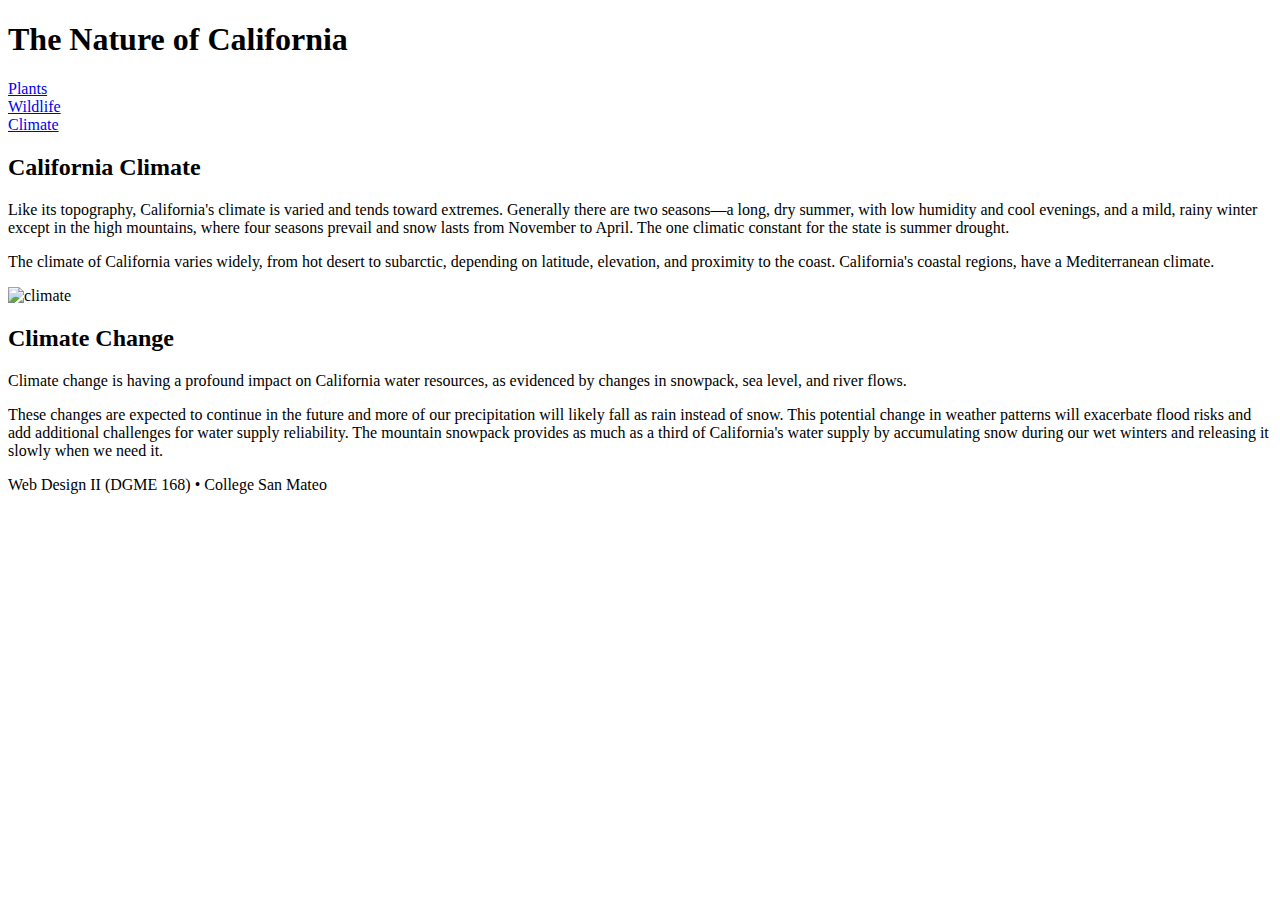
==== climate.html @ 7ff78e5e "Add files via upload" ====
<!DOCTYPE html>
<html>
<head>
<meta charset="UTF-8">

	<title> CSS California Climate</title>

	<link href="styles.css" rel="stylesheet" type="text/css">

</head>
<body>

<div class="header">
<h1>The Nature of California</h1>
</div>

<div class="nav">
<a href="plants.html">Plants<br></a>
<a href="wildlife.html">Wildlife<br></a>
<a href="climate.html">Climate</a>
</div>

<div class="float">
<h2>California Climate</h2>
<p>Like its topography, California's climate is varied and tends toward extremes. Generally there are two seasons—a long, dry summer, 
with low humidity and cool evenings, and a mild, rainy winter except in the high mountains, where four seasons prevail and snow lasts 
from November to April. The one climatic constant for the state is summer drought.</p><p>The climate of California varies widely, from 
hot desert to subarctic, depending on latitude, elevation, and proximity to the coast. California's coastal regions, have a Mediterranean 
climate.</p>
</div>


<div class="img">
<img src="images/climate.jpg" alt="climate"/>
</div>

<div class="float">
<h2>Climate Change</h2>
<p>Climate change is having a profound impact on California water resources, as evidenced by changes in snowpack, sea level, 
and river flows.</p>
<p> These changes are expected to continue in the future and more of our precipitation will likely fall 
as rain instead of snow. This potential change in weather patterns will exacerbate flood risks and add additional challenges for 
water supply reliability. The mountain snowpack provides as much as a third of California's water supply by accumulating snow 
during our wet winters and releasing it slowly when we need it.</p>
</div>

<footer>
<div>
	<p>Web Design II (DGME 168) • College San Mateo</p>
</div>
</footer>
	
</body>
</html>
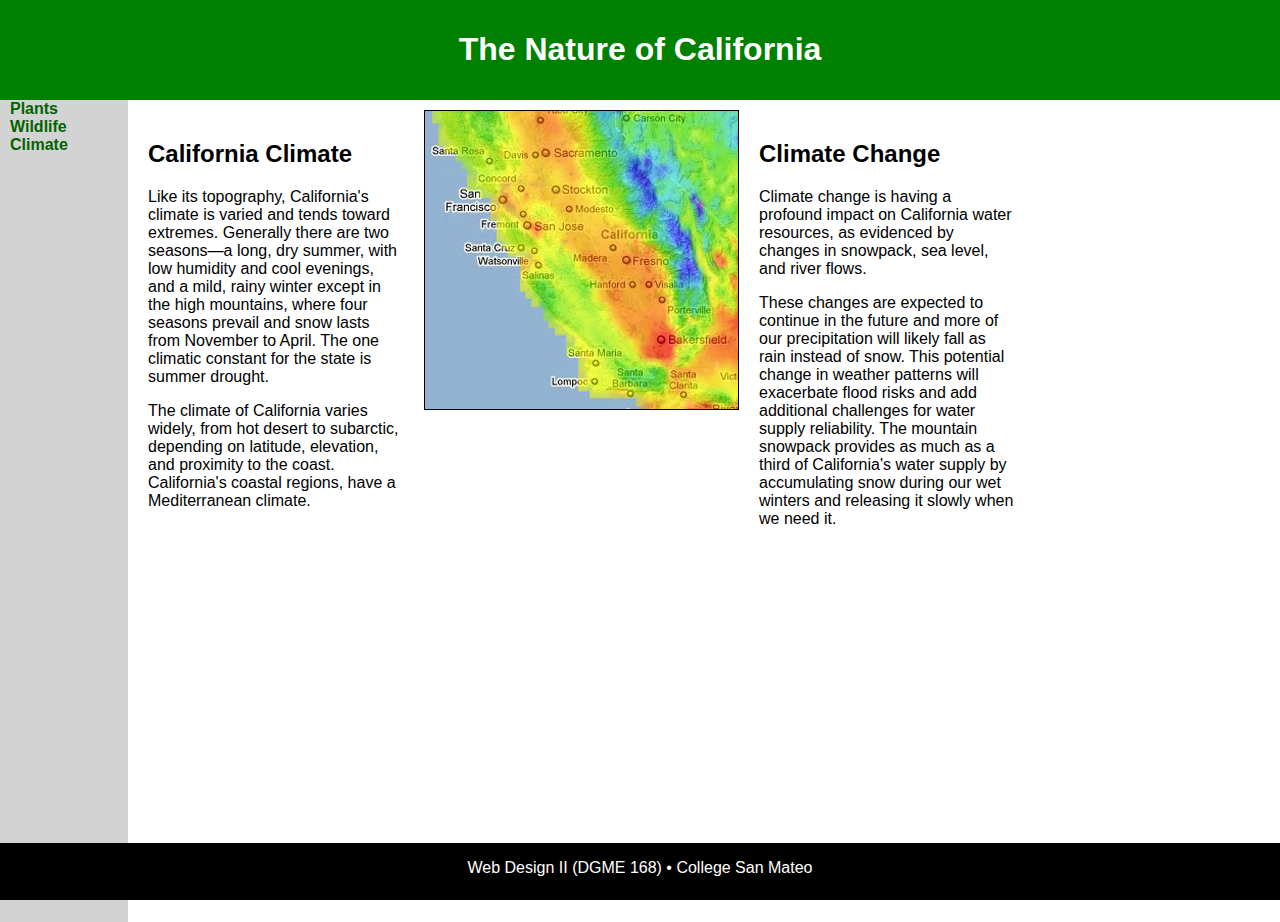
==== commit 8d940064: "Update climate.html" ====
--- a/climate.html
+++ b/climate.html
@@ -16,7 +16,7 @@
 
 <div class="nav">
 <a href="plants.html">Plants<br></a>
-<a href="wildlife.html">Wildlife<br></a>
+<a href="index.html">Wildlife<br></a>
 <a href="climate.html">Climate</a>
 </div>
 
--- a/styles.css
+++ b/styles.css
@@ -0,0 +1,60 @@
+		a {
+			text-decoration: none
+		}
+	a:link, a:visited { color: darkgreen; }
+	a:focus, a:hover, a:active { color: green; }
+		
+		body {
+			margin:0;
+			font-family:"Gill Sans", "Gill Sans MT", "Myriad Pro", "DejaVu Sans Condensed", Helvetica, Arial, "sans-serif"
+			
+		}
+		
+		
+		
+	/*float and positioning*/
+		.header {
+			color: white;
+			background-color: green;
+			text-align: center;
+			padding: 10px 0 10px 0;
+			
+		}
+		
+		.float {
+			float: left;
+			width: 20%;
+			padding: 10px;
+			margin: 10px;
+		}
+		
+		.nav {
+			float: left;
+			width: 10%;
+			height: 60%;
+			background-color: lightgray;
+			padding-bottom: 60%
+			
+		}
+		
+		a {
+			padding: 10px 0 10px 10px;
+			margin:0 0 5px 0;
+			font-weight:bold
+		}
+		
+		.img {
+			float:left;
+			margin: 10px 0 0 0
+			
+		}
+		
+		footer {position:absolute;
+			left: 0%;
+			bottom: 0%;
+			width:100%;
+			text-align: center;
+			padding-bottom: 7px;
+			background-color: black;
+			color:white;
+		}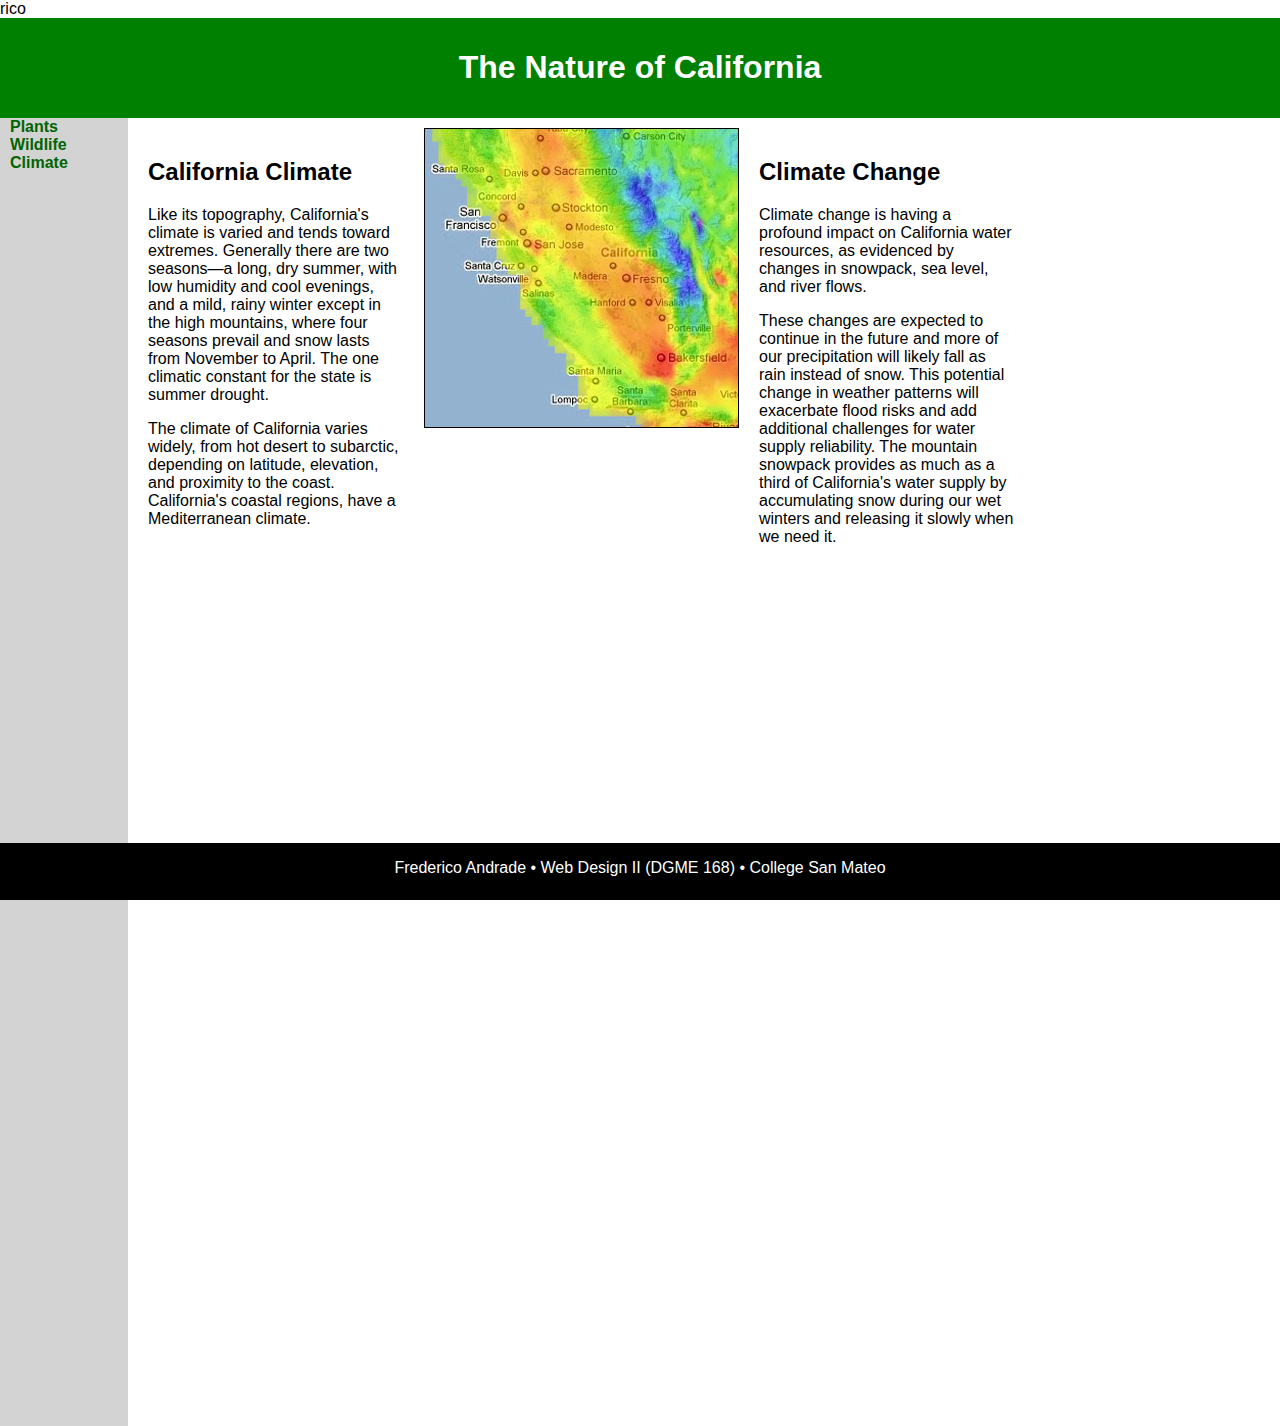
==== commit 8ac5ef89: "Update climate.html" ====
--- a/climate.html
+++ b/climate.html
@@ -1,4 +1,4 @@
-<!DOCTYPE html>
+rico<!DOCTYPE html>
 <html>
 <head>
 <meta charset="UTF-8">
@@ -46,7 +46,7 @@
 
 <footer>
 <div>
-	<p>Web Design II (DGME 168) • College San Mateo</p>
+	<p>Frederico Andrade • Web Design II (DGME 168) • College San Mateo</p>
 </div>
 </footer>
 	
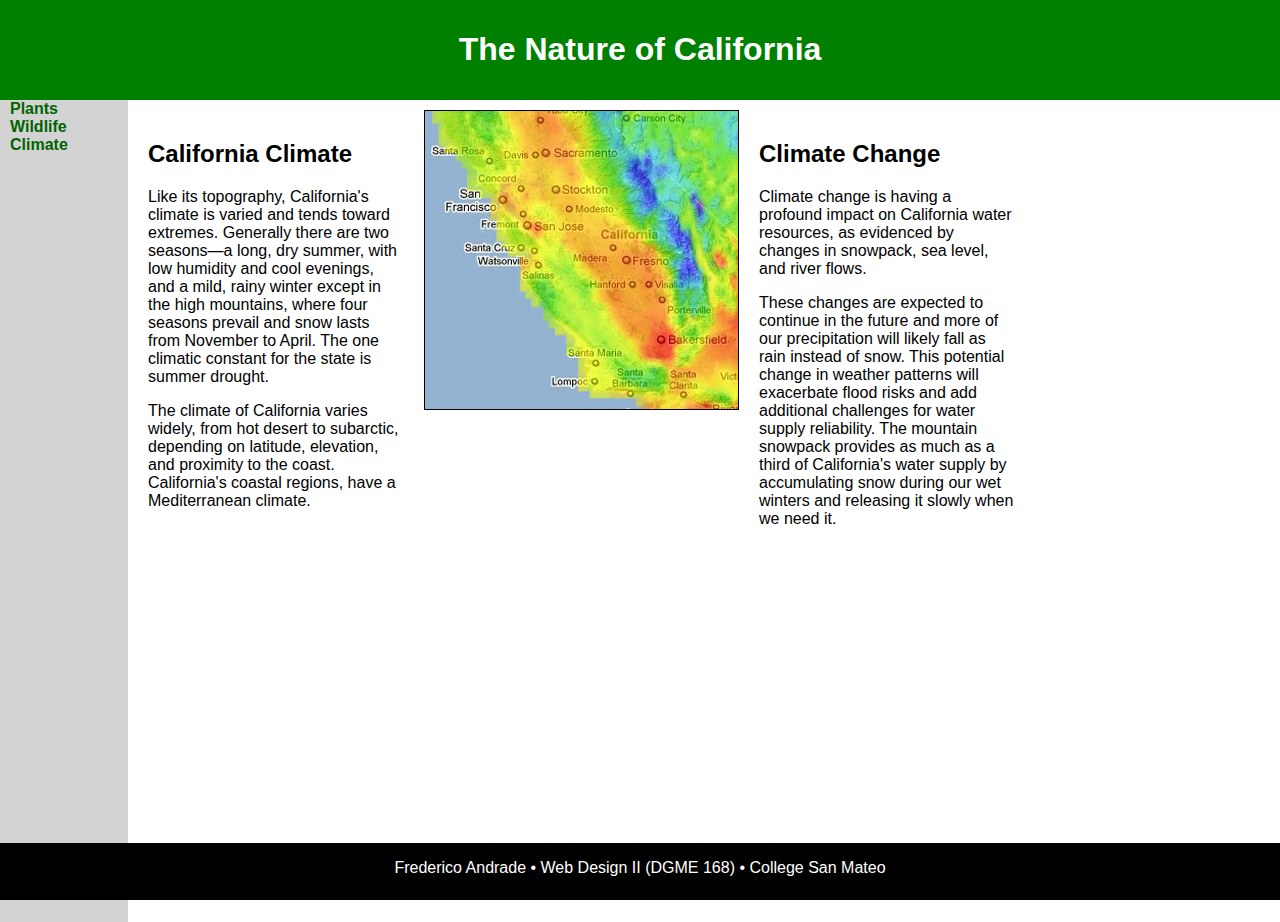
==== commit aed11a6f: "Add files via upload" ====
--- a/climate.html
+++ b/climate.html
@@ -1,4 +1,4 @@
-rico<!DOCTYPE html>
+<!DOCTYPE html>
 <html>
 <head>
 <meta charset="UTF-8">
